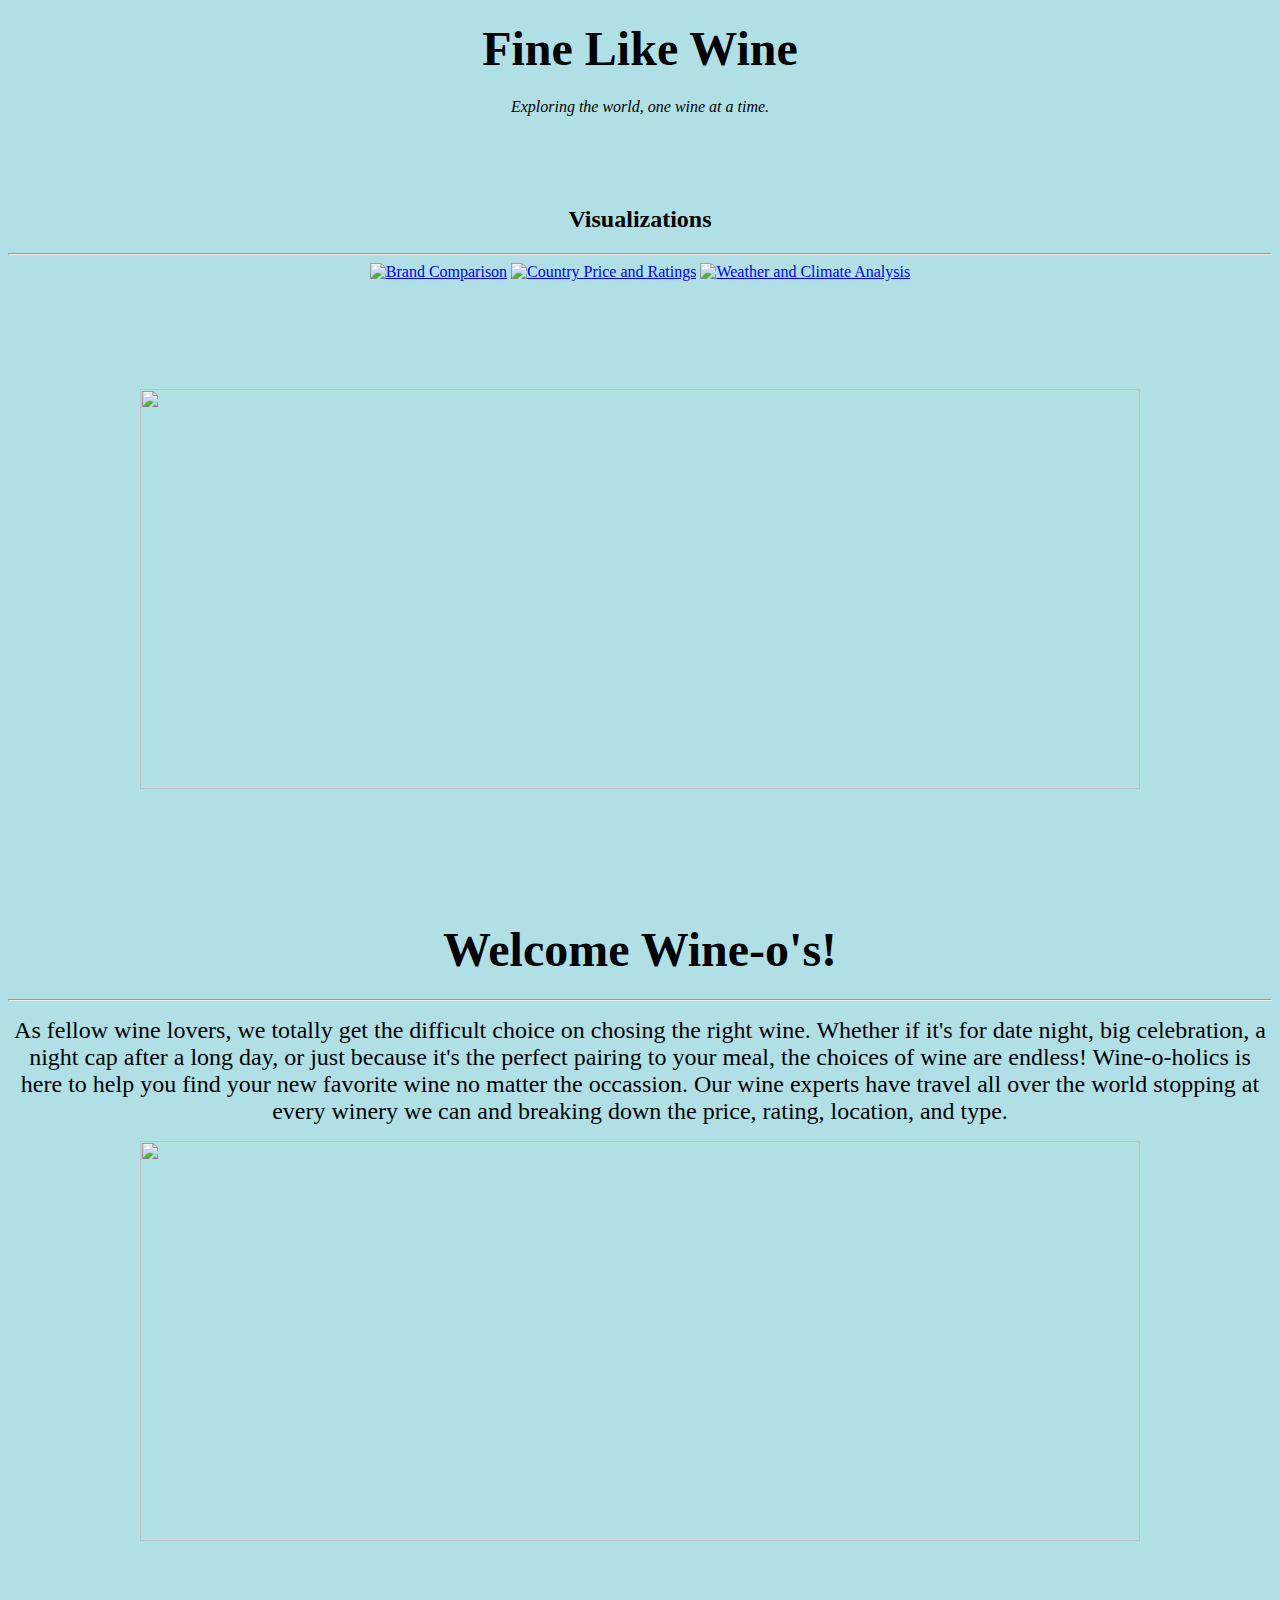
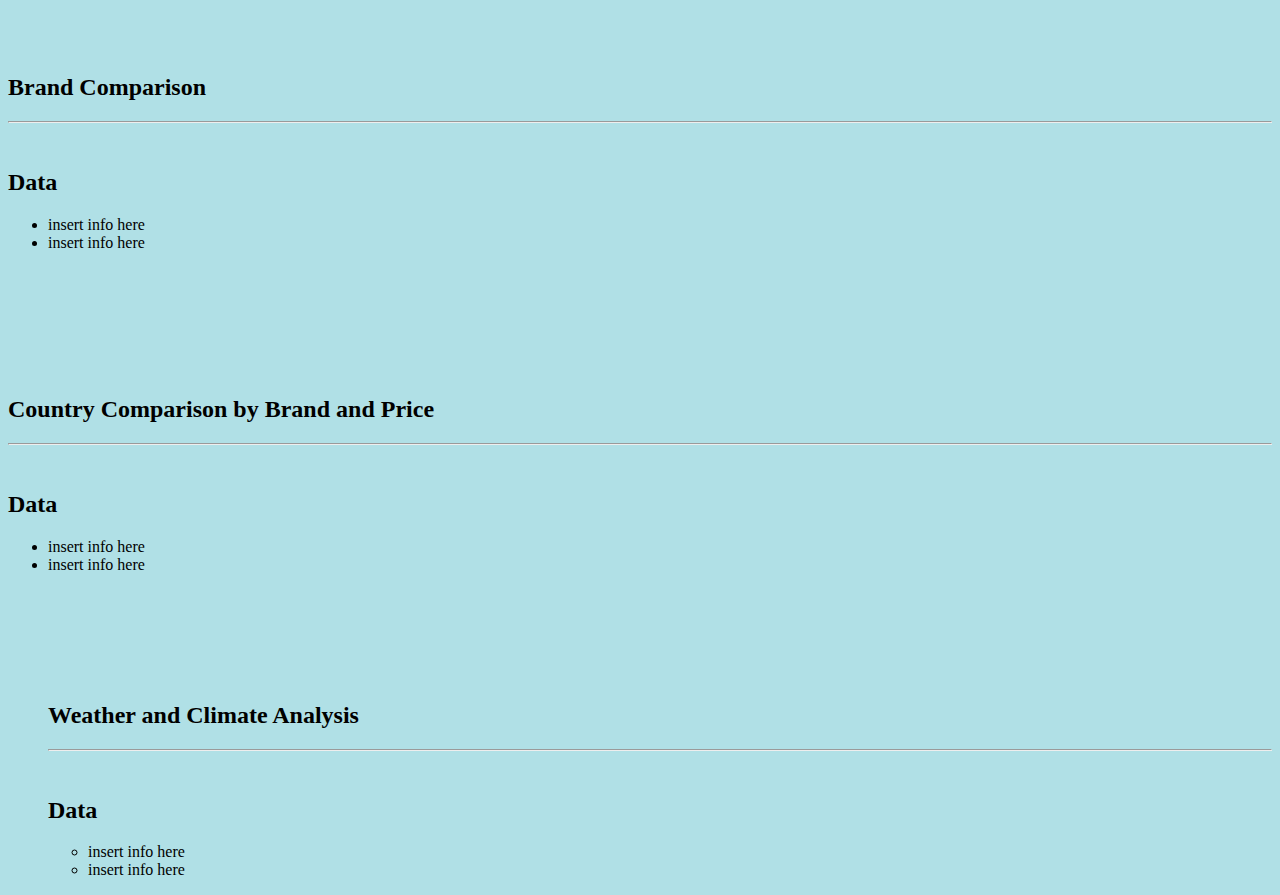
==== index.html @ e867d6c6 "Add files via upload" ====
<!DOCTYPE html>
<html lang="en-us">
  <head>

    <meta charset="UTF-8">
    <meta name="viewport" content="width=device-width, initial-scale=1.0">
    <meta http-equiv="X-UA-Compatible" content="ie=edge">

 <!-- Boostrap Stylesheet -->
<link rel="stylesheet" href="assets/css/bootstrap.min.css" media="screen">

<!-- Our own CSS stylesheet -->
<link rel="stylesheet" href="assets/css/style.css" media="screen">

</head>



<body style="background-color:powderblue;">
  <!-- header img bar -->

  <div class="jumbotron"> <center>
  <h1><font size= "75"> Fine Like Wine</h1> </font>
  <p><i> Exploring the world, one wine at a time.</p></i>

  <br>
  <br>
  <br>

  <!-- Start of Visualizations imageNav Area -->
  <section id="imageNav-area">
    <div class="imageNav-content"> <center>
      <h2 class="imageNav-header">Visualizations</h2>
      <hr />
      <div id="images">
        <a href="visualizations/temp.html"><img src="assets/images/Fig1.png" alt="Brand Comparison" class="imageNav-photo"></a>
        <a href="visualizations/humidity.html"><img src="assets/images/Fig2.png" alt="Country Price and Ratings" class="imageNav-photo"></a>
        <a href="visualizations/cloudiness.html"><img src="assets/images/Fig3.png" alt="Weather and Climate Analysis" class="imageNav-photo"></a>
      </div>
    </div>
  </section>
  <!-- End of the Visualizations imageNav Area -->
  <br>
  <br>
  <br>
  <br>
  <br>
  <br>
  <img src= "https://www.virginia.org/-/media/Videos/VidOverlay-wineGlasses.ashx" width="1000" height="400">

</div>


<br>
<br>
<br>
<br>
<br>
<br>


<!-- Start of container -->
   <div class="container">
     <section class="row">
       <div class="col-md-8">
         <article class="description-content"> <center>
           <h1 class="description-header"> <font size="10"> Welcome Wine-o's!</h1> </font>
           <hr class="description-hr"/>

           <p>  <font size= "5"> As fellow wine lovers, we totally get the difficult choice on chosing the right wine. Whether if it's for date night, big celebration, a night cap after a long day, or just because it's the perfect pairing to your meal, the choices of wine are endless!
            Wine-o-holics is here to help you find your new favorite wine no matter the occassion. Our wine experts have travel all over the world stopping at every winery we can and breaking down the price, rating, location, and type.  </p> </font>
            <img src="http://www.hotspringswinery.com/uploads/7/7/7/5/77758312/p6.png" width="1000" height="400" >
         </article>
       </div>
       <div class="col-md-4">
         <br>
         <br>
         <br>
         <br>
         <br>
         <br>


<!-- Brand Section -->
   <section id="brands">
         <div class="container">
         <div class="row">
           <h2 class="sectiontitle center-align section scrollSpy" id="brand"> Brand Comparison</h1>
             <hr>
             <!-- Analysis Content -->
             <div class="center-align">
               <div class="col s4">
                 <img class="z-depth-3 materialboxed" src="https://cdn.websites.hibu.com/64aecbeee6e94783adacc12edd0be141/dms3rep/multi/tablet/wine-780x369.jpg" alt="" id="brandgraph" >
               </div>
               <div class="col s8">
                 <h2 class="font-change">Data </h2>
                 <ul class="font-change">
                   <li>insert info here</li>
                   <li>insert info here</li>

                 </ul>
               </div>
             </div>

             <br>
             <br>
             <br>
             <br>
             <br>
             <br>


<!-- Country Section -->

             <section id="country">
                   <div class="container">
                   <div class="row">
                     <h2 class="sectiontitle center-align section scrollSpy" id="brand"> Country Comparison by Brand and Price </h1>
                       <hr>
                       <!-- Analysis Content -->
                       <div class="center-align">
                         <div class="col s4">
                           <img class="z-depth-3 materialboxed" src="https://cdn.websites.hibu.com/64aecbeee6e94783adacc12edd0be141/dms3rep/multi/tablet/wine-780x369.jpg" alt="" id="brandgraph" >
                         </div>
                         <div class="col s8">
                           <h2 class="font-change">Data </h2>
                           <ul class="font-change">
                             <li>insert info here</li>
                             <li>insert info here</li>

      <br>
      <br>
      <br>
      <br>
      <br>
      <br>

<!-- Weather Section -->
      <section id="weather">
              <div class="container">
              <div class="row">
                <h2 class="sectiontitle center-align section scrollSpy" id="brand"> Weather and Climate Analysis </h1>
                  <hr>
          <!-- Analysis Content -->
                <div class="center-align">
                   <div class="col s4">
                   <img class="z-depth-3 materialboxed" src="https://cdn.websites.hibu.com/64aecbeee6e94783adacc12edd0be141/dms3rep/multi/tablet/wine-780x369.jpg" alt="" id="brandgraph" >
                     </div>
                      <div class="col s8">
                      <h2 class="font-change">Data </h2>
                      <ul class="font-change">
                      <li>insert info here</li>
                      <li>insert info here</li>
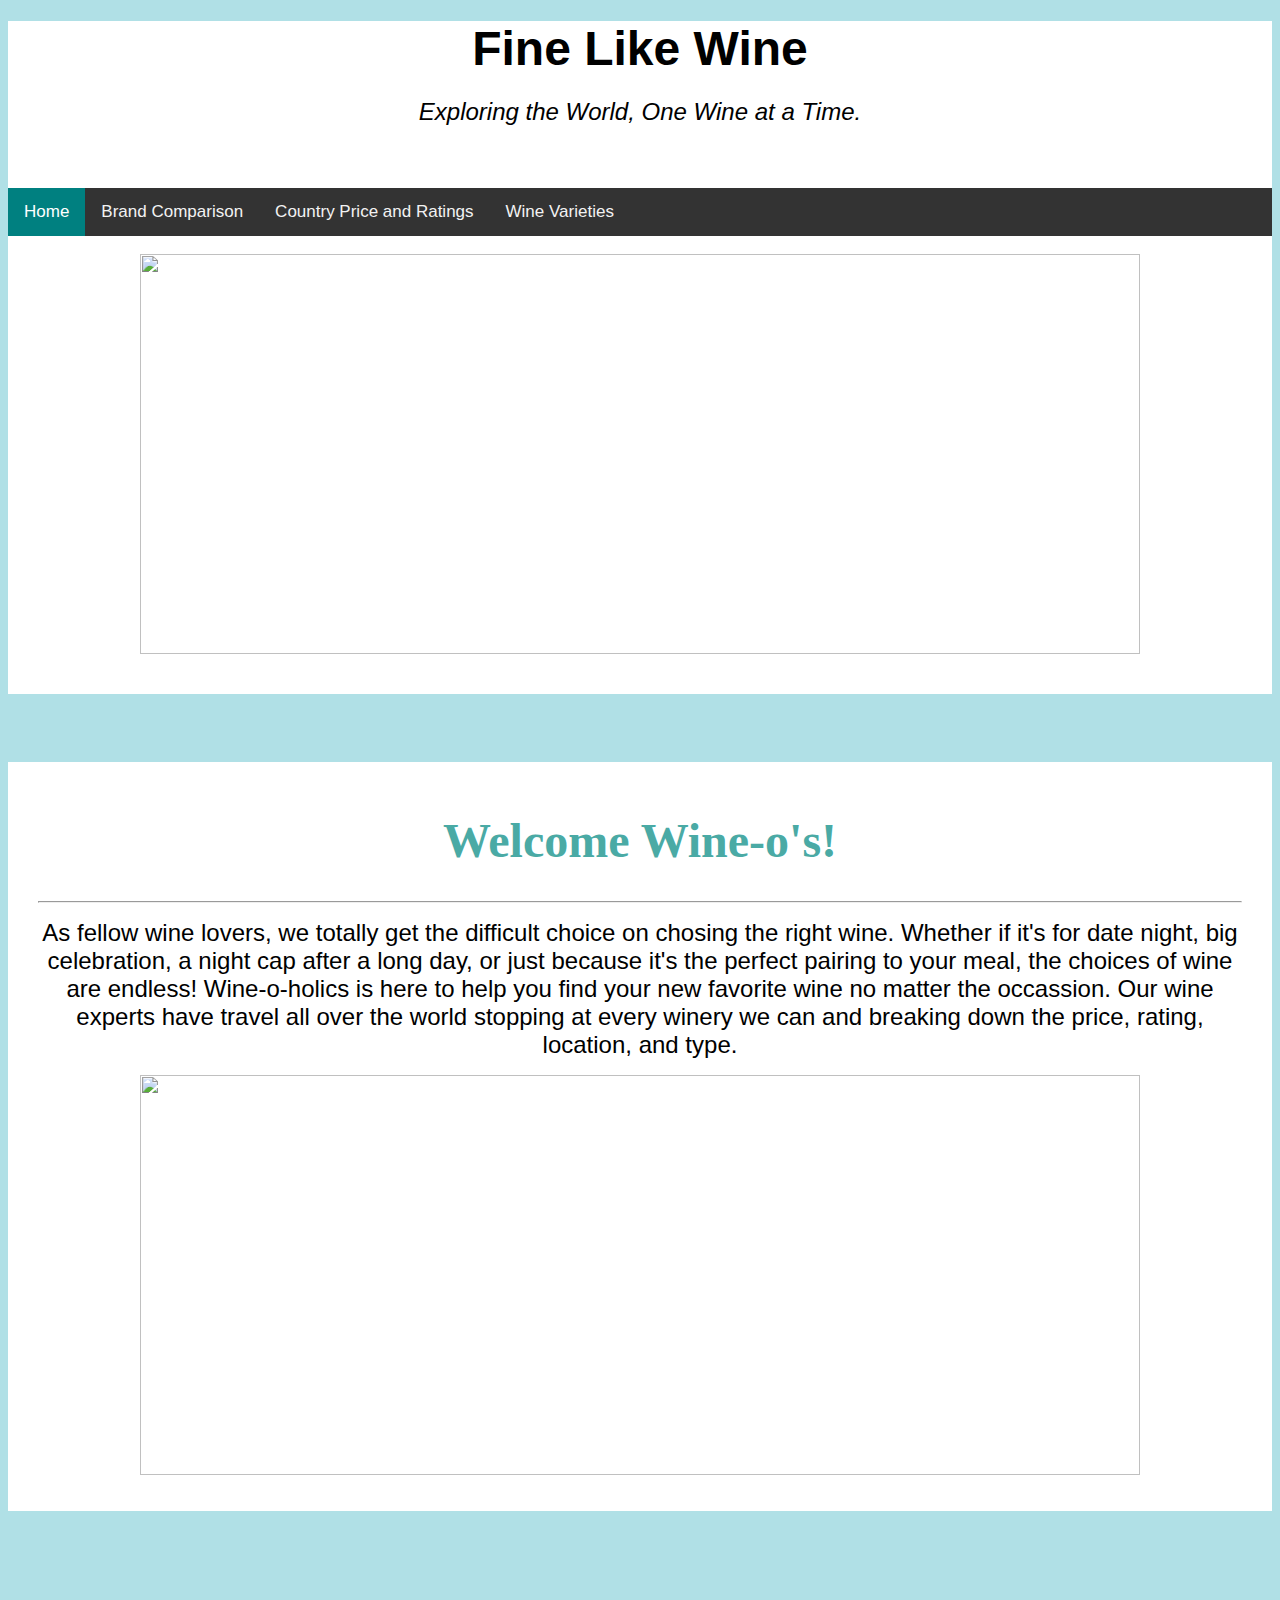
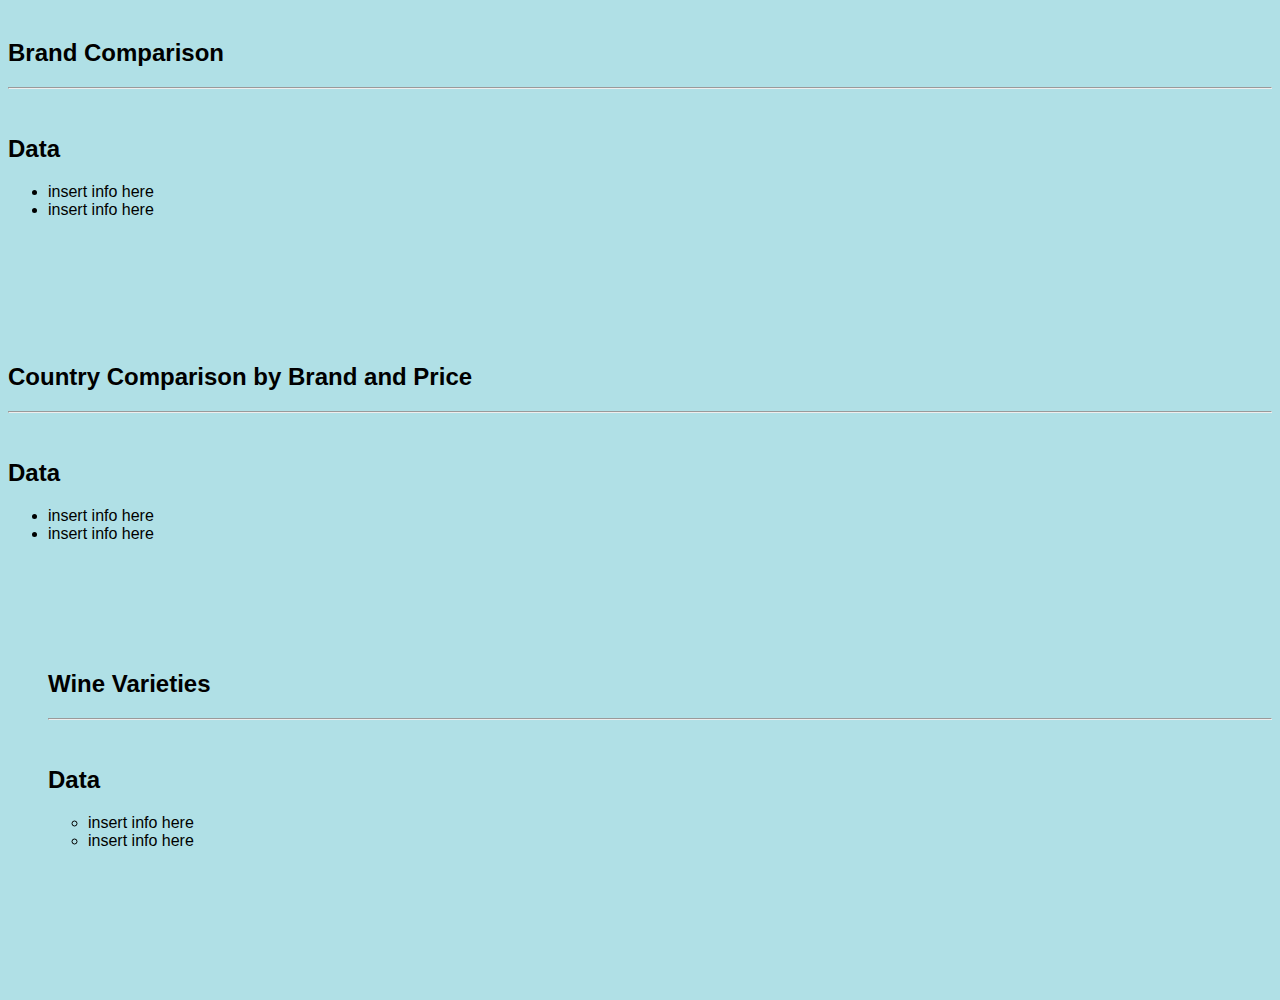
==== commit f8fb1291: "Merge branch 'master' of https://github.com/brittney-joyce/Visualization_Project2" ====
--- a/index.html
+++ b/index.html
@@ -10,7 +10,7 @@
 <link rel="stylesheet" href="assets/css/bootstrap.min.css" media="screen">
 
 <!-- Our own CSS stylesheet -->
-<link rel="stylesheet" href="assets/css/style.css" media="screen">
+<link rel="stylesheet" href="style.css" media="screen">
 
 </head>
 
@@ -20,14 +20,22 @@
   <!-- header img bar -->
 
   <div class="jumbotron"> <center>
-  <h1><font size= "75"> Fine Like Wine</h1> </font>
-  <p><i> Exploring the world, one wine at a time.</p></i>
+
+  <h1><font size= "10"> Fine Like Wine</h1> </font>
+  <p><i>  <font size= "5"> Exploring the World, One Wine at a Time.</p></i> </font>
 
   <br>
   <br>
-  <br>
-
-  <!-- Start of Visualizations imageNav Area -->
+  <!-- Nav bar -->
+  <div class="topnav">
+  <a class="active" href="#home">Home</a>
+  <a href="#news">Brand Comparison</a>
+  <a href="#contact">Country Price and Ratings</a>
+  <a href="#about">Wine Varieties</a>
+</div>
+<br>
+<img src= "https://www.virginia.org/-/media/Videos/VidOverlay-wineGlasses.ashx" width="1000" height="400">
+  <!-- Start of Visualizations imageNav Area
   <section id="imageNav-area">
     <div class="imageNav-content"> <center>
       <h2 class="imageNav-header">Visualizations</h2>
@@ -38,23 +46,11 @@
         <a href="visualizations/cloudiness.html"><img src="assets/images/Fig3.png" alt="Weather and Climate Analysis" class="imageNav-photo"></a>
       </div>
     </div>
-  </section>
-  <!-- End of the Visualizations imageNav Area -->
+  </section> -->
   <br>
   <br>
   <br>
-  <br>
-  <br>
-  <br>
-  <img src= "https://www.virginia.org/-/media/Videos/VidOverlay-wineGlasses.ashx" width="1000" height="400">
-
 </div>
-
-
-<br>
-<br>
-<br>
-<br>
 <br>
 <br>
 
@@ -136,10 +132,10 @@
       <br>
 
 <!-- Weather Section -->
-      <section id="weather">
+      <section id="type">
               <div class="container">
               <div class="row">
-                <h2 class="sectiontitle center-align section scrollSpy" id="brand"> Weather and Climate Analysis </h1>
+                <h2 class="sectiontitle center-align section scrollSpy" id="brand"> Wine Varieties </h1>
                   <hr>
           <!-- Analysis Content -->
                 <div class="center-align">
--- a/style.css
+++ b/style.css
@@ -0,0 +1,307 @@
+/* Add a black background color to the top navigation */
+.topnav {
+    background-color: #333;
+    overflow: hidden;
+}
+
+/* Style the links inside the navigation bar */
+.topnav a {
+    float: left;
+    color: #f2f2f2;
+    text-align: center;
+    padding: 14px 16px;
+    text-decoration: none;
+    font-size: 17px;
+}
+
+/* Change the color of links on hover */
+.topnav a:hover {
+    background-color: #ddd;
+    color: black;
+}
+
+/* Add a color to the active/current link */
+.topnav a.active {
+    background-color: #008080;
+    color: white;
+}
+
+
+/* ----DEFAULT ELEMENT STYLING START---- */
+html {
+  /* Positioning */
+  position: relative;
+
+  /* Box-model */
+  min-height: 100%;
+}
+
+body {
+  /* Positioning */
+  margin-bottom: 150px;
+
+  /* Typography */
+  font-family: Arial, "Helvetica Neue", Helvetica, sans-serif;
+
+  /* Visual
+  background-color: white;
+}*/
+
+.jumbotron {
+	background-color: white;
+
+}
+
+/* Media query for body */
+@media only screen and (max-width: 767px) {
+  /* Set background color to white on small screens */
+  body {
+    /* Visual */
+    background-color: #fff;
+  }
+}
+
+/* ----DEFAULT ELEMENT STYLING END---- */
+
+/* ----NAV START---- */
+.navbar-custom {
+  background-color: #fff;
+}
+
+#logo {
+  /* Box-model */
+  height: 60px;
+  padding-top: 20px;
+  padding-bottom: 5px;
+
+  /* Positioning */
+  margin-left: 70px;
+  font-family: Georgia, Times, "Times New Roman", serif;
+
+  /* Typography */
+  font-size: 24px;
+  font-weight: bold;
+  color: #fff;
+
+  /* Visual */
+  background: #4aaaa5;
+}
+
+/* Logo hover state */
+#logo:hover {
+  /* Visual */
+  opacity: 0.7;
+}
+
+.navbar-right-custom {
+  /* Box-model */
+  padding-top: 6px;
+  padding-right: 20px;
+
+  /* Typography */
+  font-family: Arial;
+  font-weight: lighter;
+}
+
+/* Nav element hover state */
+.navbar-default .navbar-nav > li > a:hover {
+  color: #4aaaa5;
+}
+
+/* Media query for nav */
+@media only screen and (max-width: 767px) {
+  .navbar-header {
+    background-color: #4aaaa5;
+  }
+
+  #logo {
+    width: 100%;
+
+    /* Box-model */
+    height: 60px;
+    padding-top: 20px;
+    padding-bottom: 5px;
+
+    /* Positioning */
+    margin-left: 0;
+    font-family: Georgia, Times, "Times New Roman", serif;
+
+    /* Typography */
+    font-size: 24px;
+    font-weight: bold;
+    color: #fff;
+
+    /* Visual */
+    background: #4aaaa5;
+  }
+}
+
+/* -----NAV END---- */
+
+/* ----DESCRIPTION START---- */
+.description-header {
+  /* Positioning */
+  margin-bottom: 33px;
+  font-family: Georgia, Times, "Times New Roman", serif;
+
+  /* Typography */
+  font-size: 32px;
+  font-weight: bold;
+  color: #4aaaa5;
+}
+
+.description-content {
+  /* Box-model */
+  padding: 30px;
+
+  /* Positioning */
+  margin-top: 32px;
+
+  /* Visual */
+  background-color: #fff;
+}
+
+.description-content > p {
+  /* Box-model */
+  padding-top: 20px;
+
+  /* Typography */
+  font-size: 16px;
+  line-height: 30px;
+  color: slategray;
+}
+
+.description-text {
+  padding-bottom: 20px;
+}
+
+#description-image {
+  /* Positioning */
+  float: left;
+
+  /* Box-model */
+  width: 200px;
+  height: 200px;
+  margin-top: 20px;
+  margin-right: 20px;
+}
+
+/* Description content media query */
+@media only screen and (max-width: 767px) {
+  /* override default class styling for positioning/padding */
+
+  .description-content {
+    /* Box-model */
+    padding: 0;
+
+    /* Positioning */
+    margin-top: 0;
+  }
+}
+
+/* ----DESCRIPTION END---- */
+
+/* ----IMAGE NAV START---- */
+#imageNav-area {
+  width: 100%;
+
+  /* Box-model */
+  padding: 30px 30px 43px;
+
+  /* Positioning */
+  margin-top: 32px;
+
+  /* Visual */
+  background-color: #fff;
+}
+
+.imageNav-header {
+  /* Positioning */
+  margin-bottom: 15px;
+  font-family: Georgia, Times, "Times New Roman", serif;
+
+  /* Typography */
+  font-size: 25px;
+  font-weight: bold;
+  color: #4aaaa5;
+}
+
+.imageNav-photo {
+  width: 140px;
+
+  /* Box-model */
+  height: 140px;
+}
+
+.imageNav-photo:hover {
+  /* Visuals */
+  opacity: 0.6;
+}
+
+.imageNav-photo.active {
+  /* Visuals */
+  border: 2px solid #4aaaa5;
+}
+
+#images {
+  /* Box-model */
+  padding-top: 15px;
+
+  /* Typography */
+  text-align: center;
+}
+
+/* ----IMAGE NAV END---- */
+
+/* ----COMPARISON START---- */
+.comparison-image:hover {
+  opacity: 0.6;
+}
+
+.comparison-header {
+  /* Positioning */
+  margin-bottom: 10px;
+  font-family: Georgia, Times, "Times New Roman", serif;
+
+  /* Typography */
+  font-size: 20px;
+  font-weight: bold;
+  color: #4aaaa5;
+  text-align: center;
+}
+
+/* ----COMPARISON END---- */
+
+/* ----FOOTER START---- */
+.footer {
+  /* Positioning */
+  position: absolute;
+  bottom: 0;
+
+  /* Box-model */
+  width: 100%;
+  height: 60px;
+  margin-top: 30px;
+
+  /* Visual */
+  background-color: #666;
+}
+
+.text-muted-footer {
+  /* Positioning */
+  margin-top: 15px;
+
+  /* Typography */
+  color: #fff;
+}
+
+.two-toned-footer-color {
+  /* Box-model */
+  height: 6px;
+  padding-top: 3px;
+
+  /* Visual */
+  background-color: #4aaaa5;
+}
+
+/* ----FOOTER END---- */
